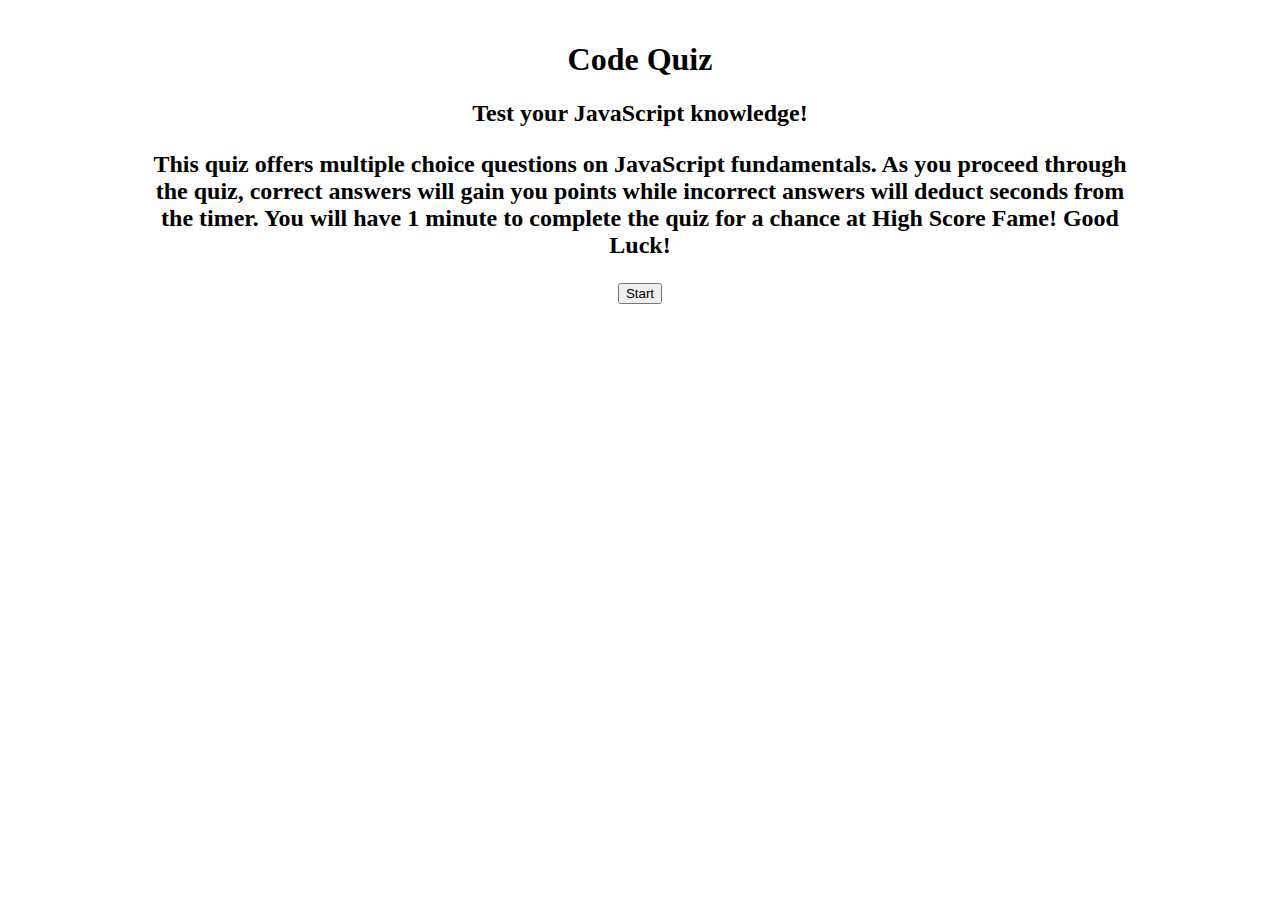
==== index.html @ a8823736 "got start button and display 1st question working" ====
<!DOCTYPE html>
<html lang="en">
  <head>
    <meta charset="UTF-8" />
    <meta name="viewport" content="width=device-width, initial-scale=1.0" />
    <title>Document</title>
    <link rel="stylesheet" href="style.css" />
  </head>
  <body>

    <!-- hide once start button is clicked -->
    <header id="start-screen">
      <h1>Code Quiz</h1>
      <h2>
        Test your JavaScript knowledge!
        <p>
          This quiz offers multiple choice questions on JavaScript fundamentals.
          As you proceed through the quiz, correct answers will gain you points
          while incorrect answers will deduct seconds from the timer. You will
          have 1 minute to complete the quiz for a chance at High Score Fame!
          Good Luck!
        </p>
      </h2>
      <button id="start-btn">Start</button>
    </header>

    <!-- hide until start button clicked -->
    <div class="hide" id="question-screen">
      <div id="question-box">
        <div id="question-text">Question</div>
        <div id="answer-buttons">
          <button class="btn" id="A"></button>
          <button class="btn" id="B"></button>
          <button class="btn" id="C"></button>
          <button class="btn" id="D"></button>
        </div>
        <!-- hide until answer btn clicked -->
        <div class="hide" id="result">Correct!</div>
      </div>
    </div>

    <!-- hide after initials entered -->
    <div id="score-container">
      <div id="high-score-btn"></div>
      <div id="timer"></div>
    </div>

    <!-- hide until timer runs out or game over -->
    <div class="hide" id="high-score-screen">
      <div id="enter-initials"></div>
      <div id="score-board"></div>
    </div>

    <!-- Script File -->
    <script src="script.js"></script>
  </body>
</html>
---- style.css ----
.hide {
  display: none;
}

body {
  padding: 20px;
  margin: 0 10%;
}


.btn {
  display: block;
  background: purple;
  color: white;
  width: 500px;
  height: 40px;
  margin: 10px;
  padding: 5px;
  font-size: 20px;
  margin: 10px;
  text-align: left;
}

#question-screen {
  font-size: 20px;
  text-align: left;
  margin: auto;
  margin-top: 80px;
  width: auto;
  padding: 10px;
}

#question-text {
  font-size: 20px;
  font-weight: bold;
}

#start-screen {
  text-align: center;
}

p {
  display: block;
}

.btn:hover {
  background: violet;
}

.btn.correct {
  background: green;
}

.btn.wrong {
  background: red;
}
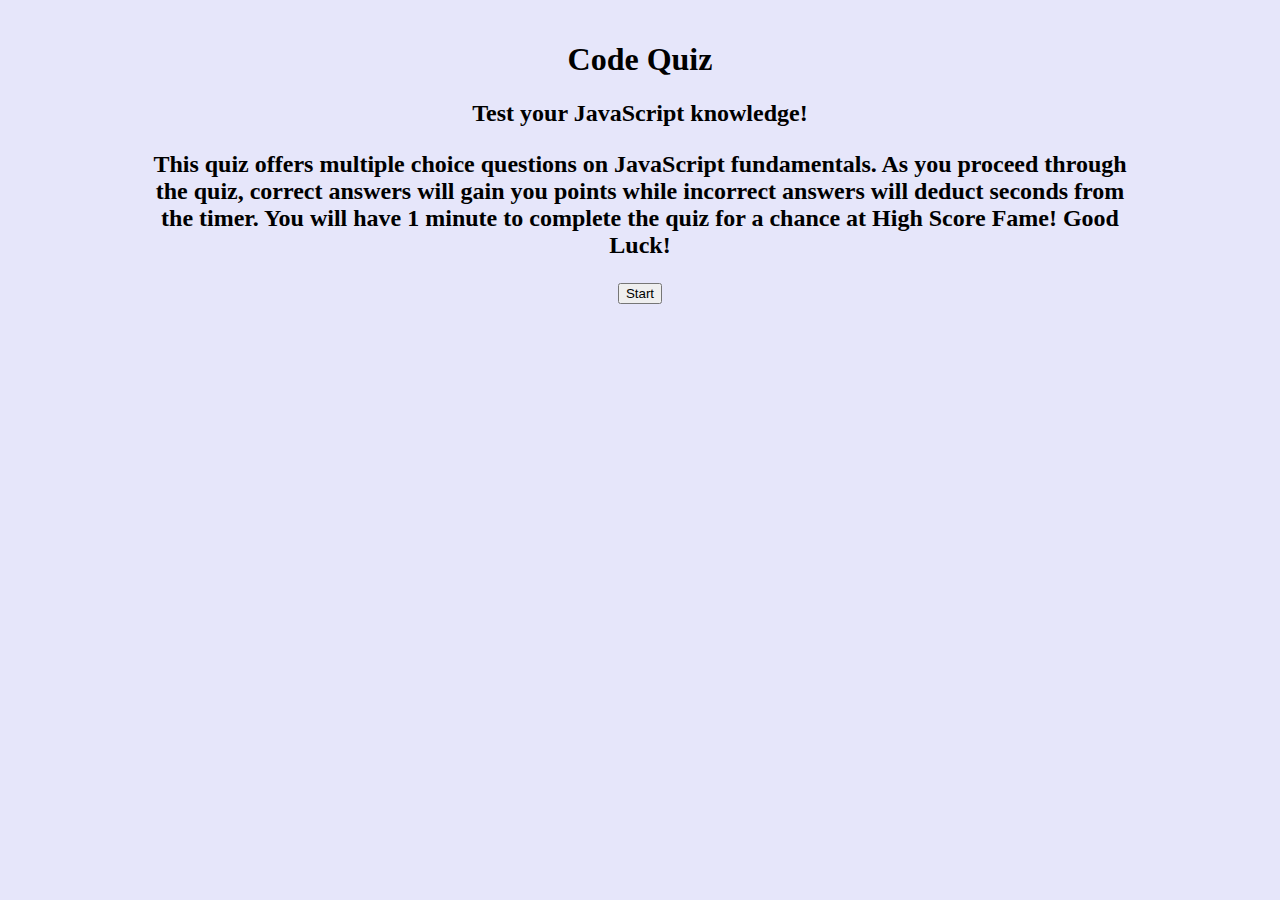
==== commit feb1e210: "added styling to highscore page" ====
--- a/index.html
+++ b/index.html
@@ -7,7 +7,6 @@
     <link rel="stylesheet" href="style.css" />
   </head>
   <body>
-
     <!-- hide once start button is clicked -->
     <header id="start-screen">
       <h1>Code Quiz</h1>
@@ -26,6 +25,7 @@
 
     <!-- hide until start button clicked -->
     <div class="hide" id="question-screen">
+      <h1 class="time"></h1>
       <div id="question-box">
         <div id="question-text">Question</div>
         <div id="answer-buttons">
@@ -35,7 +35,8 @@
           <button class="btn" id="D"></button>
         </div>
         <!-- hide until answer btn clicked -->
-        <div class="hide" id="result">Correct!</div>
+        <div class="hide result" id="correct">Correct!</div>
+        <div class="hide result" id="incorrect">Incorrect!</div>
       </div>
     </div>
 
@@ -47,11 +48,14 @@
 
     <!-- hide until timer runs out or game over -->
     <div class="hide" id="high-score-screen">
-      <div id="enter-initials"></div>
+      <div>Your Score: <span class="show-score"></span></div>
+      <input id="enter-initials" placeholder="Enter initials here..."></input>
+      <button class="submit-btn" id="submit-initials">Submit</button>
       <div id="score-board"></div>
     </div>
 
     <!-- Script File -->
+    <script src="https://code.jquery.com/jquery-3.5.1.min.js" integrity="sha256-9/aliU8dGd2tb6OSsuzixeV4y/faTqgFtohetphbbj0=" crossorigin="anonymous"></script>
     <script src="script.js"></script>
   </body>
 </html>
--- a/style.css
+++ b/style.css
@@ -1,14 +1,25 @@
+body {
+  padding: 20px;
+  margin: 0 10%;
+  background: lavender;
+}
+
 .hide {
   display: none;
 }
 
-body {
-  padding: 20px;
-  margin: 0 10%;
+.hide-result {
+  display: none;
 }
 
+.result {
+  font-size: 40px;
+  border: 2px solid black;
+}
 
-.btn {
+/* Button Style */
+.btn,
+.submit-btn {
   display: block;
   background: purple;
   color: white;
@@ -21,6 +32,19 @@
   text-align: left;
 }
 
+.submit-btn {
+  text-align: center;
+}
+
+#play-again {
+  font-size: 16px;
+}
+
+.btn:hover {
+  background: violet;
+}
+
+/* Question Screen Styles */
 #question-screen {
   font-size: 20px;
   text-align: left;
@@ -35,6 +59,21 @@
   font-weight: bold;
 }
 
+#correct {
+  background-color: green;
+  color: white;
+  font-weight: bold;
+  font-size: 20px;
+}
+
+#incorrect {
+  background-color: red;
+  color: white;
+  font-weight: bold;
+  font-size: 20px;
+}
+
+/* Start Screen Styles */
 #start-screen {
   text-align: center;
 }
@@ -43,14 +82,33 @@
   display: block;
 }
 
-.btn:hover {
-  background: violet;
+/* Score Sheet Styles */
+
+.submit-btn-div,
+.row {
+  display: flex;
+  justify-content: space-around;
 }
 
-.btn.correct {
-  background: green;
+#highscore-div {
+  margin-top: 40px;
 }
 
-.btn.wrong {
-  background: red;
+li {
+  text-align: center;
+  font-weight: bold;
+  background: lightgray;
+  /* border: solid purple;
+  margin: 1px; */
 }
+
+.header,
+h4 {
+  display: flex;
+  justify-content: space-around;
+  text-align: center;
+}
+
+.header {
+  font-size: 50px;
+}
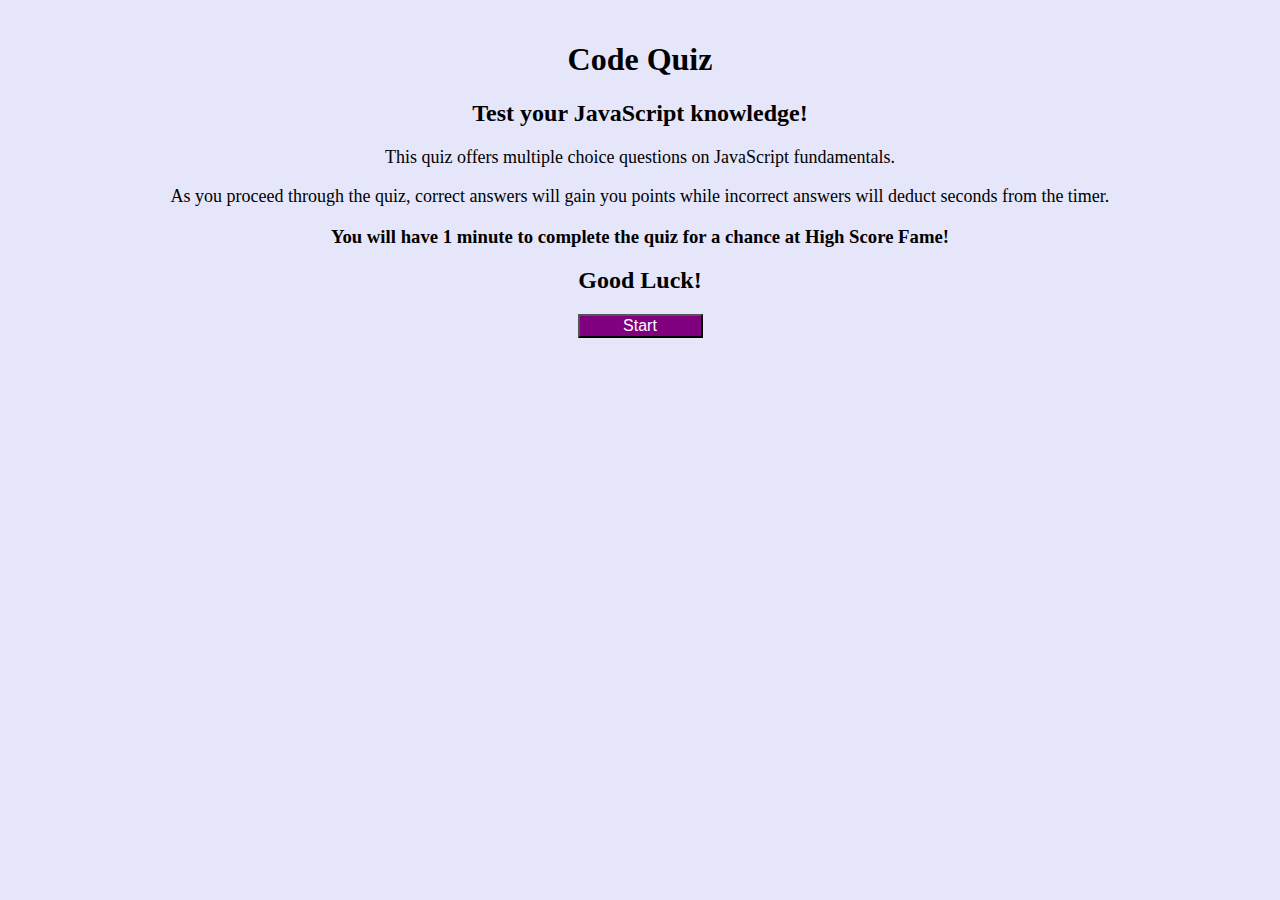
==== commit c99ddb91: "adjusted for loop to show max of 10 high scores or the amount in local storage" ====
--- a/index.html
+++ b/index.html
@@ -10,16 +10,16 @@
     <!-- hide once start button is clicked -->
     <header id="start-screen">
       <h1>Code Quiz</h1>
-      <h2>
-        Test your JavaScript knowledge!
-        <p>
-          This quiz offers multiple choice questions on JavaScript fundamentals.
-          As you proceed through the quiz, correct answers will gain you points
-          while incorrect answers will deduct seconds from the timer. You will
-          have 1 minute to complete the quiz for a chance at High Score Fame!
-          Good Luck!
+      <h2>Test your JavaScript knowledge!</h2>
+      <div class="instruction-div">
+        <p> This quiz offers multiple choice questions on JavaScript fundamentals.
         </p>
-      </h2>
+        <p>As you proceed through the quiz, correct answers will gain you points
+        while incorrect answers will deduct seconds from the timer. </p>
+        <h3>You will have 1 minute to complete the quiz for a chance at High Score Fame!
+        </h3>
+        <h2>Good Luck!</h2>
+      </div>
       <button id="start-btn">Start</button>
     </header>
 
--- a/style.css
+++ b/style.css
@@ -18,8 +18,7 @@
 }
 
 /* Button Style */
-.btn,
-.submit-btn {
+.btn {
   display: block;
   background: purple;
   color: white;
@@ -32,11 +31,14 @@
   text-align: left;
 }
 
-.submit-btn {
+.submit-btn,
+#start-btn,
+#play-again {
+  display: inline-block;
+  background: purple;
+  color: white;
   text-align: center;
-}
-
-#play-again {
+  width: 125px;
   font-size: 16px;
 }
 
@@ -80,12 +82,13 @@
 
 p {
   display: block;
+  font-size: 18px;
 }
 
 /* Score Sheet Styles */
 
 .submit-btn-div,
-.row {
+#winner-div {
   display: flex;
   justify-content: space-around;
 }
@@ -102,7 +105,6 @@
   margin: 1px; */
 }
 
-.header,
 h4 {
   display: flex;
   justify-content: space-around;
@@ -111,4 +113,7 @@
 
 .header {
   font-size: 50px;
+  display: flex;
+  justify-content: space-around;
+  text-align: center;
 }
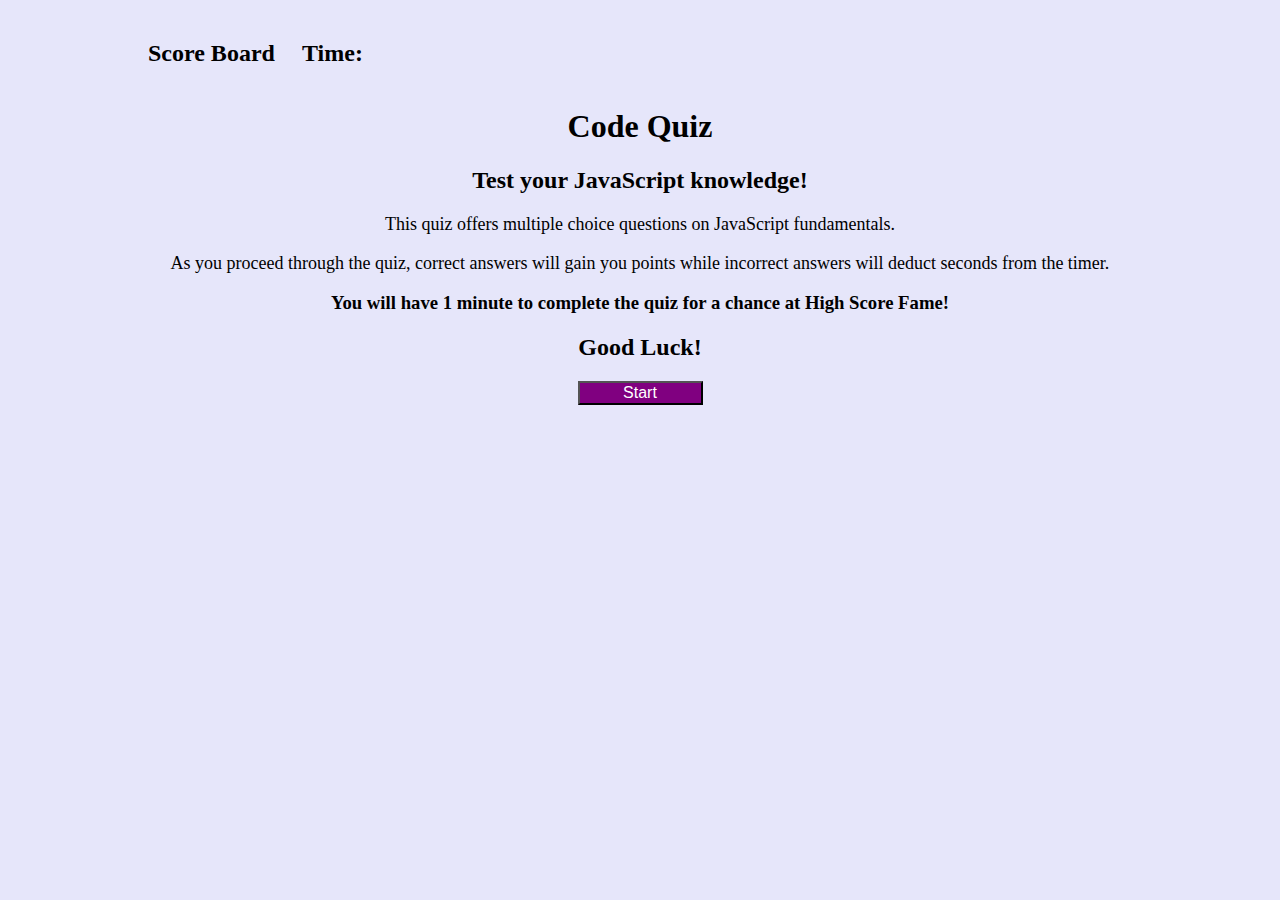
==== commit f398db09: "added styling to high score page, moved timer to top of page" ====
--- a/index.html
+++ b/index.html
@@ -7,25 +7,30 @@
     <link rel="stylesheet" href="style.css" />
   </head>
   <body>
+    <header>
+      <div class="header"></div>
+        <h2 class="score-link">Score Board</h2>
+        <h2 class="time-line">Time:</h2>
+        <h2 class="time"></h2>
+    </div>
+    </header>
+
     <!-- hide once start button is clicked -->
-    <header id="start-screen">
+    <div id="start-screen">
       <h1>Code Quiz</h1>
       <h2>Test your JavaScript knowledge!</h2>
       <div class="instruction-div">
-        <p> This quiz offers multiple choice questions on JavaScript fundamentals.
-        </p>
+        <p> This quiz offers multiple choice questions on JavaScript fundamentals.</p>
         <p>As you proceed through the quiz, correct answers will gain you points
         while incorrect answers will deduct seconds from the timer. </p>
-        <h3>You will have 1 minute to complete the quiz for a chance at High Score Fame!
-        </h3>
+        <h3>You will have 1 minute to complete the quiz for a chance at High Score Fame!</h3>
         <h2>Good Luck!</h2>
       </div>
       <button id="start-btn">Start</button>
-    </header>
+    </div>
 
     <!-- hide until start button clicked -->
     <div class="hide" id="question-screen">
-      <h1 class="time"></h1>
       <div id="question-box">
         <div id="question-text">Question</div>
         <div id="answer-buttons">
@@ -37,6 +42,8 @@
         <!-- hide until answer btn clicked -->
         <div class="hide result" id="correct">Correct!</div>
         <div class="hide result" id="incorrect">Incorrect!</div>
+
+        <h1 class="time"></h1>
       </div>
     </div>
 
@@ -47,11 +54,13 @@
     </div>
 
     <!-- hide until timer runs out or game over -->
-    <div class="hide" id="high-score-screen">
-      <div>Your Score: <span class="show-score"></span></div>
-      <input id="enter-initials" placeholder="Enter initials here..."></input>
-      <button class="submit-btn" id="submit-initials">Submit</button>
-      <div id="score-board"></div>
+    <div class="center hide" id="high-score-screen">
+      <h3 class="center">Your Score: <span class="show-score"></span></h3>
+      <br>
+      <input class="center" id="enter-initials" placeholder="Enter initials here..."></input>
+      <br>
+      <button class="center submit-btn" id="submit-initials">Submit</button>
+      <div id="center score-board"></div>
     </div>
 
     <!-- Script File -->
--- a/style.css
+++ b/style.css
@@ -2,19 +2,6 @@
   padding: 20px;
   margin: 0 10%;
   background: lavender;
-}
-
-.hide {
-  display: none;
-}
-
-.hide-result {
-  display: none;
-}
-
-.result {
-  font-size: 40px;
-  border: 2px solid black;
 }
 
 /* Button Style */
@@ -38,12 +25,35 @@
   background: purple;
   color: white;
   text-align: center;
-  width: 125px;
+  min-width: 125px;
+  max-width: 100px;
   font-size: 16px;
 }
 
 .btn:hover {
   background: violet;
+}
+
+/* Header */
+.score-link,
+.time-line,
+.time {
+  display: inline-block;
+}
+
+.score-link {
+  width: 150px;
+}
+
+.time {
+  width: 40px;
+  text-align: center;
+  float: right;
+}
+
+.time-line {
+  width: 80px;
+  float: 75%;
 }
 
 /* Question Screen Styles */
@@ -61,18 +71,33 @@
   font-weight: bold;
 }
 
-#correct {
-  background-color: green;
+.result {
   color: white;
   font-weight: bold;
-  font-size: 20px;
+  display: block;
+  border: solid black;
+  width: 300px;
+  text-align: center;
+  font-size: 60px;
+  margin-left: auto;
+  margin-right: auto;
 }
 
 #incorrect {
   background-color: red;
-  color: white;
-  font-weight: bold;
-  font-size: 20px;
+}
+
+#correct {
+  background-color: green;
+}
+
+/* Enter Initials */
+.center {
+  display: block;
+  margin-left: auto;
+  margin-right: auto;
+  text-align: center;
+  justify-content: space-around;
 }
 
 /* Start Screen Styles */
@@ -88,9 +113,12 @@
 /* Score Sheet Styles */
 
 .submit-btn-div,
-#winner-div {
-  display: flex;
-  justify-content: space-around;
+#play-again,
+#winners {
+  display: block;
+  margin-left: auto;
+  margin-right: auto;
+  width: 300px;
 }
 
 #highscore-div {
@@ -101,8 +129,6 @@
   text-align: center;
   font-weight: bold;
   background: lightgray;
-  /* border: solid purple;
-  margin: 1px; */
 }
 
 h4 {
@@ -117,3 +143,11 @@
   justify-content: space-around;
   text-align: center;
 }
+
+.hide {
+  display: none;
+}
+
+.hide-result {
+  display: none;
+}
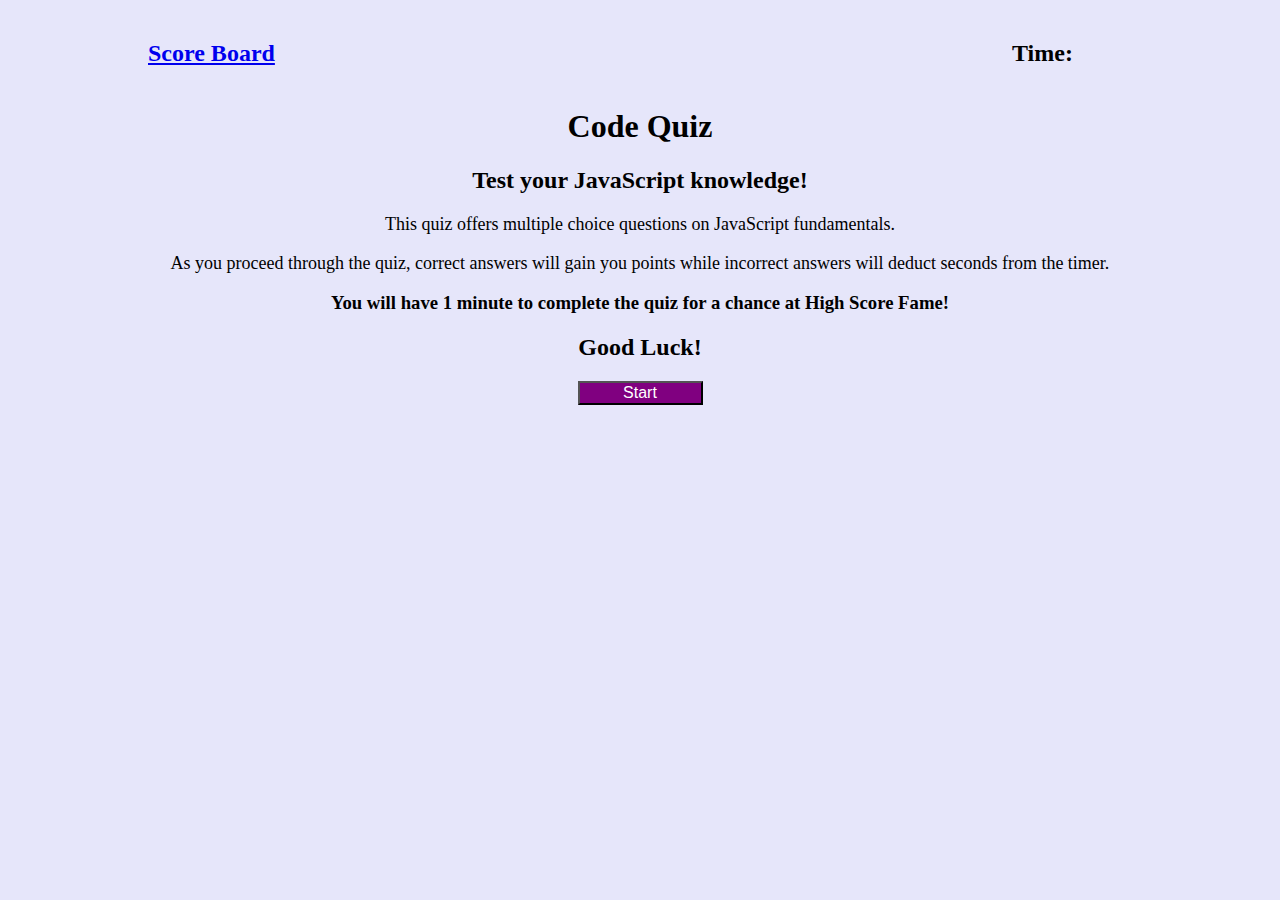
==== commit 0ad4b01b: "finished styling header and added link to scoreboard" ====
--- a/index.html
+++ b/index.html
@@ -9,9 +9,9 @@
   <body>
     <header>
       <div class="header"></div>
-        <h2 class="score-link">Score Board</h2>
+        <h2 class="score-link"><a href="scores.html">Score Board</a></h2>
+        <h2 class="time"></h2>
         <h2 class="time-line">Time:</h2>
-        <h2 class="time"></h2>
     </div>
     </header>
 
--- a/style.css
+++ b/style.css
@@ -53,7 +53,7 @@
 
 .time-line {
   width: 80px;
-  float: 75%;
+  float: right;
 }
 
 /* Question Screen Styles */
@@ -121,6 +121,10 @@
   width: 300px;
 }
 
+.score-div {
+  text-align: center;
+}
+
 #highscore-div {
   margin-top: 40px;
 }
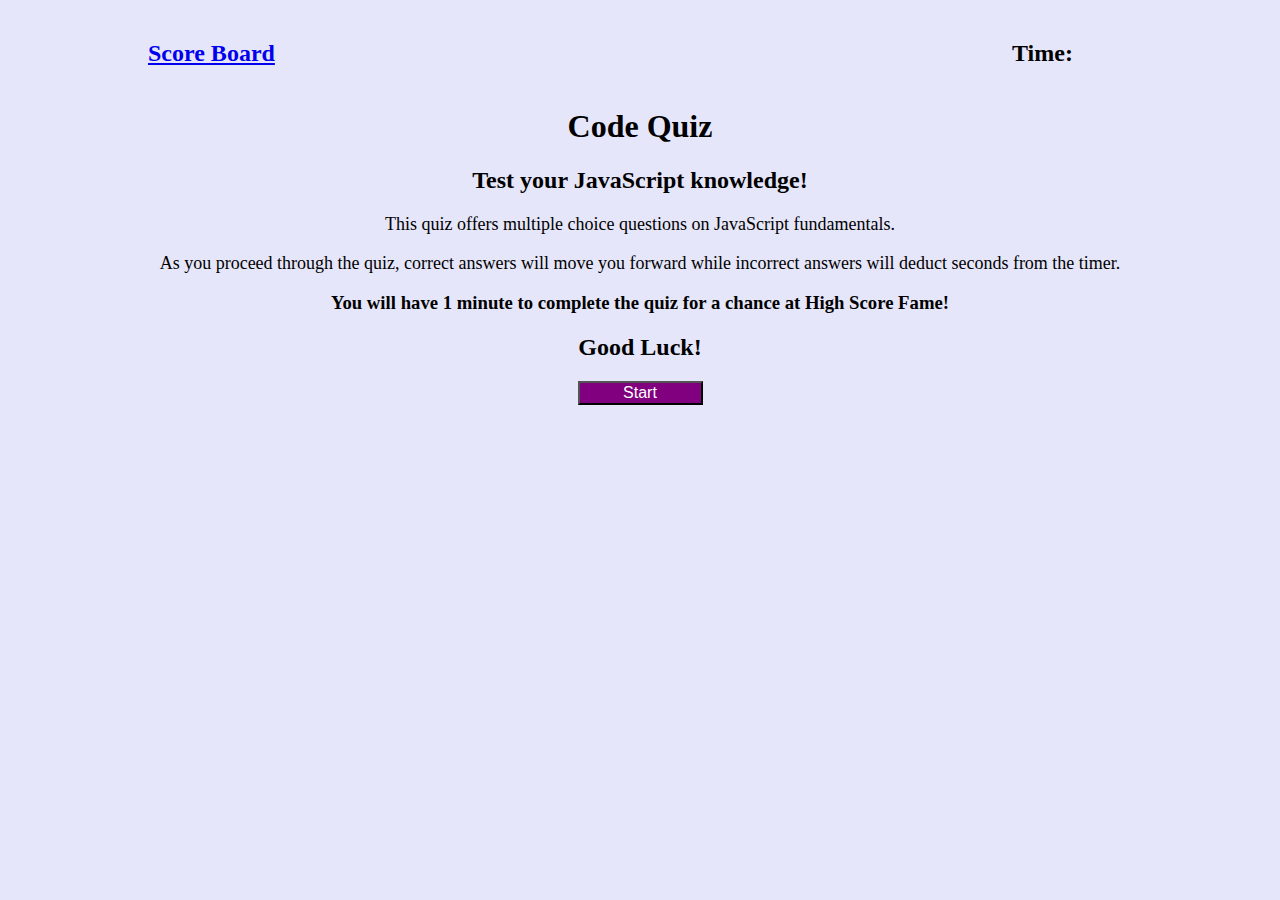
==== commit 1894a54c: "updaded Readme" ====
--- a/index.html
+++ b/index.html
@@ -21,7 +21,7 @@
       <h2>Test your JavaScript knowledge!</h2>
       <div class="instruction-div">
         <p> This quiz offers multiple choice questions on JavaScript fundamentals.</p>
-        <p>As you proceed through the quiz, correct answers will gain you points
+        <p>As you proceed through the quiz, correct answers will move you forward
         while incorrect answers will deduct seconds from the timer. </p>
         <h3>You will have 1 minute to complete the quiz for a chance at High Score Fame!</h3>
         <h2>Good Luck!</h2>
--- a/style.css
+++ b/style.css
@@ -60,10 +60,10 @@
 #question-screen {
   font-size: 20px;
   text-align: left;
-  margin: auto;
   margin-top: 80px;
   width: auto;
   padding: 10px;
+  justify-content: center;
 }
 
 #question-text {
